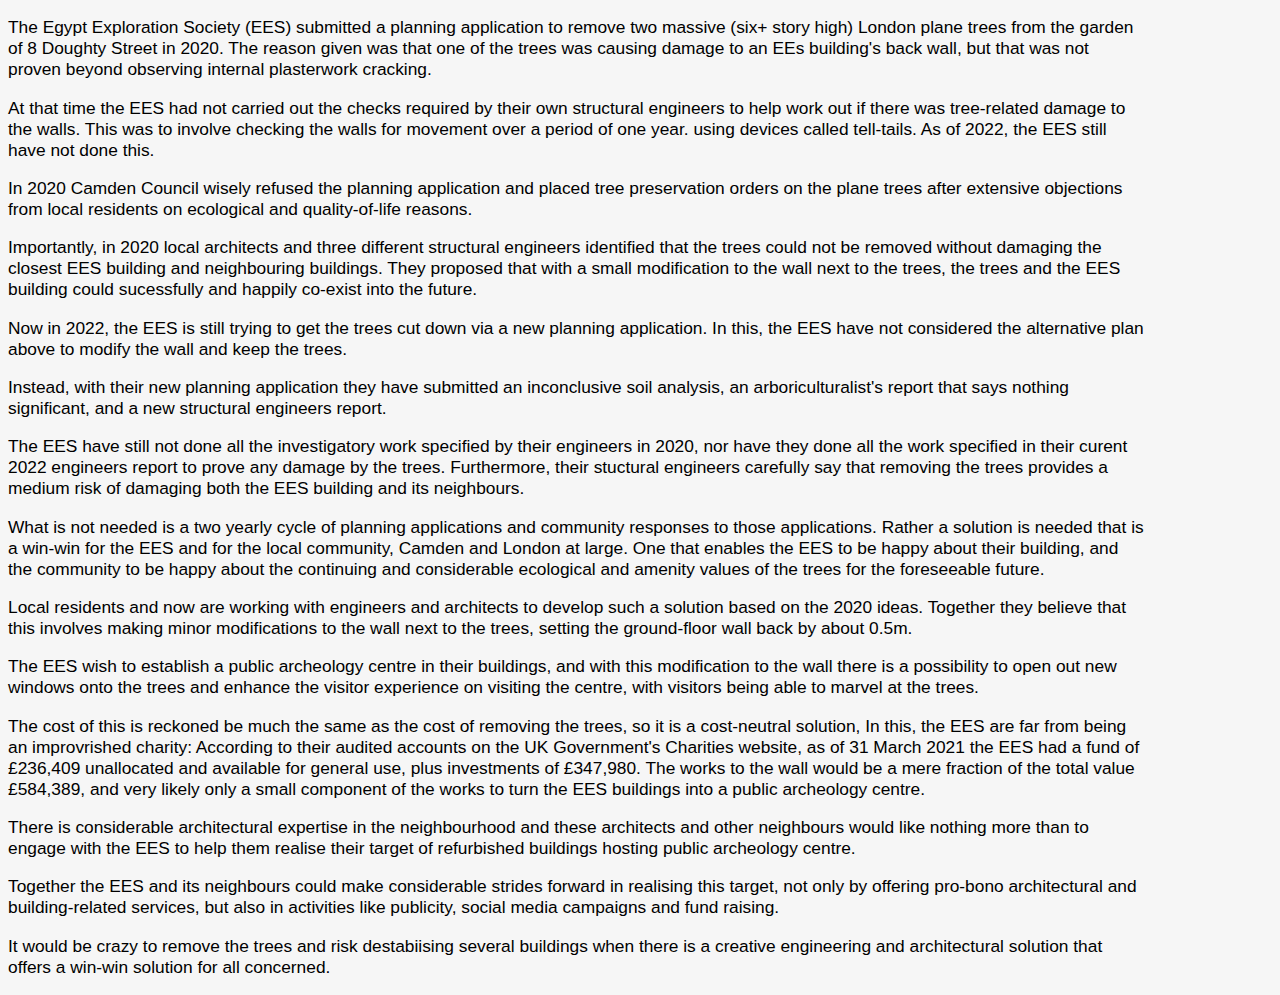
==== background.html @ 0cbb0969 "fix mobile view of petition" ====
<!DOCTYPE html>
<html lang="en">
<head>
    <meta charset="UTF-8">
    <title>Background</title>
</head>
<body style="font-family: Helvetica,  sans-serif; font-size: 13pt; background-color: rgba(192,192,192,0.15);">
<div style="left: 5%; width: 90%;">
    <p>
        The Egypt Exploration Society (EES) submitted a planning application to remove two massive (six+ story high) London plane trees from the garden
        of 8 Doughty Street in 2020. The reason given was that one of the trees was
        causing damage to an EEs building's back wall, but that was not proven beyond observing
        internal plasterwork cracking.</p>
    <p>At that time the EES had not carried out the checks
        required by their own structural engineers to help work out if there was tree-related
        damage to the walls. This was to involve checking the walls for movement over a period of one year.
        using devices called tell-tails. As of 2022, the EES still have not done this.
    </p>
    <p>In 2020 Camden Council wisely refused the planning application and placed tree preservation
        orders on the plane trees after extensive objections from local residents on ecological
    and quality-of-life reasons.</p>
    <p>Importantly, in 2020 local architects and three different structural engineers identified that the
    trees could not be removed without damaging the closest EES building and neighbouring buildings. They
    proposed that with a small modification to the wall next to the trees, the trees and the EES building
    could sucessfully and happily co-exist into the future.</p>
    <p>Now in 2022, the EES is still trying to get the trees cut down via a new planning application.
        In this, the EES have not considered
    the alternative plan above to modify the wall and keep the trees. </p>
    <p> Instead, with their new planning application they have submitted an inconclusive soil analysis, an arboriculturalist's
         report that says nothing significant, and a new
    structural engineers report.</p>
    <p>The EES have still not done all the investigatory work specified by their engineers in 2020,
    nor have they done all the work specified in their curent 2022 engineers report
        to prove any damage by the trees. Furthermore,
    their stuctural engineers  carefully  say that removing the trees provides a medium risk of
    damaging both the EES building and its neighbours.</p>
    <p>What is not needed is a two yearly cycle of planning applications and community responses to those applications.
        Rather a solution  is needed that is a win-win for the EES and for the local community,
        Camden and London at large. One that enables the EES to be happy about their building,
    and the community to be happy about the continuing and considerable ecological and amenity values of the trees
    for the foreseeable future.</p>
    <p>Local residents and now are working with engineers and architects
    to develop such a solution based on the 2020 ideas. Together they believe that this involves making
    minor modifications to the wall next to the trees, setting the ground-floor wall
    back by about 0.5m. </p>
    <p>The EES wish to establish a public archeology centre in their buildings, and with
        this modification to the wall there is a possibility to open out new windows onto the
        trees and enhance the visitor experience on visiting the centre,
        with visitors being able to marvel at the trees. </p>
    <p> The cost of this is reckoned be much the same as the cost of removing the trees, so it is
        a cost-neutral solution, In this, the EES are far from being an
        improvrished charity: According to their audited accounts on the UK Government's
        Charities website, as of 31 March 2021 the EES had a fund of £236,409 unallocated
        and available for general use, plus investments of £347,980. The works to the wall would be a mere fraction
        of the total value £584,389,
        and very likely only a small component of the works to turn the EES buildings into
        a public archeology centre. </p>
    <p> There is considerable architectural expertise in the neighbourhood and
        these architects and other neighbours would like nothing more than to engage
        with the EES to help them realise their target of refurbished buildings hosting
        public archeology centre. </p>
    <p>Together the EES and its neighbours  could make considerable strides forward in realising
        this target, not only by offering pro-bono architectural and building-related services,
        but also in activities like publicity, social media campaigns and fund raising.
        </p>
    <p>It would be crazy to remove the trees and risk destabiising several buildings
        when there is a creative engineering and architectural solution that
        offers a win-win solution for all concerned.</p>

</div>
</body>
</html>
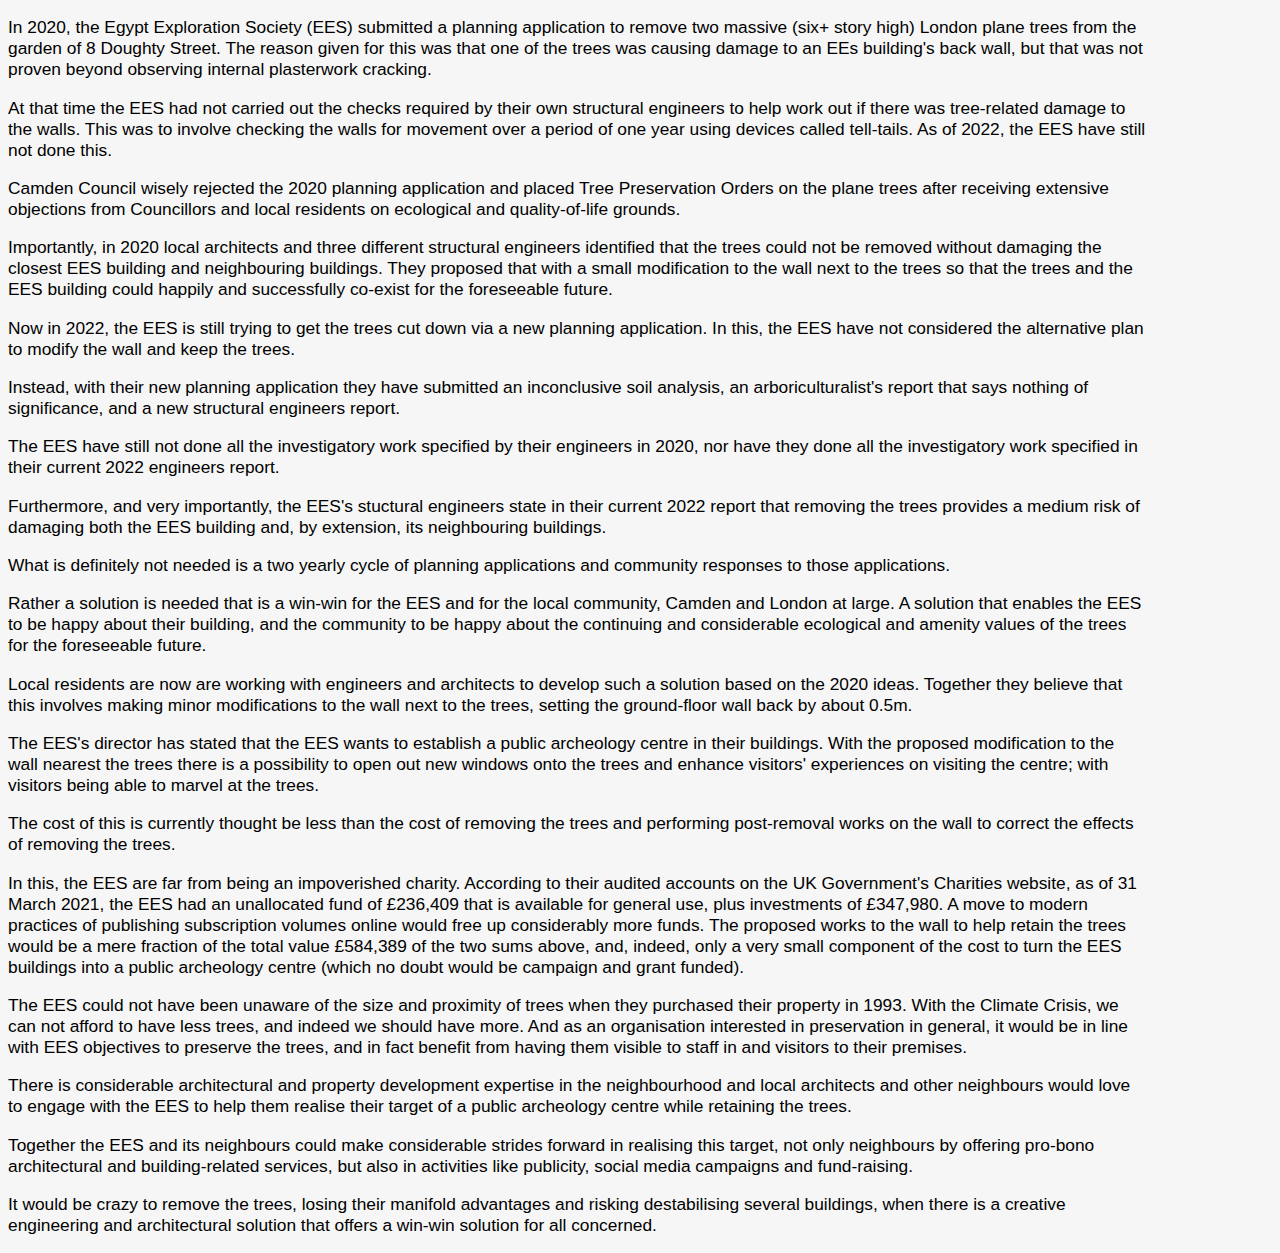
==== commit 716ca029: "background page" ====
--- a/background.html
+++ b/background.html
@@ -7,63 +7,77 @@
 <body style="font-family: Helvetica,  sans-serif; font-size: 13pt; background-color: rgba(192,192,192,0.15);">
 <div style="left: 5%; width: 90%;">
     <p>
-        The Egypt Exploration Society (EES) submitted a planning application to remove two massive (six+ story high) London plane trees from the garden
-        of 8 Doughty Street in 2020. The reason given was that one of the trees was
+        In 2020, the Egypt Exploration Society (EES) submitted a planning application to remove
+        two massive (six+ story high) London plane trees from the garden
+        of 8 Doughty Street. The reason given for this was that one of the trees was
         causing damage to an EEs building's back wall, but that was not proven beyond observing
         internal plasterwork cracking.</p>
     <p>At that time the EES had not carried out the checks
         required by their own structural engineers to help work out if there was tree-related
-        damage to the walls. This was to involve checking the walls for movement over a period of one year.
-        using devices called tell-tails. As of 2022, the EES still have not done this.
+        damage to the walls. This was to involve checking the walls for movement over a period of one year
+        using devices called tell-tails. As of 2022, the EES have still not done this.
     </p>
-    <p>In 2020 Camden Council wisely refused the planning application and placed tree preservation
-        orders on the plane trees after extensive objections from local residents on ecological
-    and quality-of-life reasons.</p>
+    <p>Camden Council wisely rejected the 2020 planning application and placed Tree Preservation
+        Orders on the plane trees after receiving extensive objections from Councillors and local residents on ecological
+    and quality-of-life grounds.</p>
     <p>Importantly, in 2020 local architects and three different structural engineers identified that the
     trees could not be removed without damaging the closest EES building and neighbouring buildings. They
-    proposed that with a small modification to the wall next to the trees, the trees and the EES building
-    could sucessfully and happily co-exist into the future.</p>
+    proposed that with a small modification to the wall next to the trees so that the trees and the EES building
+    could happily and successfully co-exist for the foreseeable future.</p>
     <p>Now in 2022, the EES is still trying to get the trees cut down via a new planning application.
         In this, the EES have not considered
-    the alternative plan above to modify the wall and keep the trees. </p>
+    the alternative plan  to modify the wall and keep the trees. </p>
     <p> Instead, with their new planning application they have submitted an inconclusive soil analysis, an arboriculturalist's
-         report that says nothing significant, and a new
+         report that says nothing of significance, and a new
     structural engineers report.</p>
     <p>The EES have still not done all the investigatory work specified by their engineers in 2020,
-    nor have they done all the work specified in their curent 2022 engineers report
-        to prove any damage by the trees. Furthermore,
-    their stuctural engineers  carefully  say that removing the trees provides a medium risk of
-    damaging both the EES building and its neighbours.</p>
-    <p>What is not needed is a two yearly cycle of planning applications and community responses to those applications.
-        Rather a solution  is needed that is a win-win for the EES and for the local community,
-        Camden and London at large. One that enables the EES to be happy about their building,
+    nor have they done all the investigatory work specified in their current 2022 engineers report.</p>
+    <p>Furthermore, and very importantly,
+    the EES's stuctural engineers state in their current 2022 report that removing the trees provides a medium risk of
+    damaging both the EES building and, by extension, its neighbouring buildings.</p>
+    <p>What is definitely not needed is a two yearly cycle of planning applications and community responses to those
+        applications.</p>
+    <p>Rather a solution  is needed that is a win-win for the EES and for the local community,
+        Camden and London at large. A solution that enables the EES to be happy about their building,
     and the community to be happy about the continuing and considerable ecological and amenity values of the trees
     for the foreseeable future.</p>
-    <p>Local residents and now are working with engineers and architects
+    <p>Local residents are now are working with engineers and architects
     to develop such a solution based on the 2020 ideas. Together they believe that this involves making
     minor modifications to the wall next to the trees, setting the ground-floor wall
     back by about 0.5m. </p>
-    <p>The EES wish to establish a public archeology centre in their buildings, and with
-        this modification to the wall there is a possibility to open out new windows onto the
-        trees and enhance the visitor experience on visiting the centre,
+    <p>The EES's director has stated that the EES wants to establish a public archeology centre in their buildings.
+        With the proposed
+         modification to the wall nearest the trees there is a possibility to open out new windows onto the
+        trees and enhance visitors' experiences on visiting the centre;
         with visitors being able to marvel at the trees. </p>
-    <p> The cost of this is reckoned be much the same as the cost of removing the trees, so it is
-        a cost-neutral solution, In this, the EES are far from being an
-        improvrished charity: According to their audited accounts on the UK Government's
-        Charities website, as of 31 March 2021 the EES had a fund of £236,409 unallocated
-        and available for general use, plus investments of £347,980. The works to the wall would be a mere fraction
-        of the total value £584,389,
-        and very likely only a small component of the works to turn the EES buildings into
-        a public archeology centre. </p>
-    <p> There is considerable architectural expertise in the neighbourhood and
-        these architects and other neighbours would like nothing more than to engage
-        with the EES to help them realise their target of refurbished buildings hosting
-        public archeology centre. </p>
+    <p> The cost of this is currently thought be less than the cost of removing the trees and performing post-removal works
+        on the wall to correct the effects of removing the trees. </p>
+    <p>In this, the EES are far from being an
+        impoverished charity. According to their audited accounts on the UK Government's
+        Charities website, as of 31 March 2021, the EES had an unallocated fund of £236,409
+        that is available for general use, plus investments of £347,980. A move to modern practices of publishing
+        subscription volumes online would free up considerably more funds.
+        The proposed works to the wall to help retain the trees would be a mere fraction
+        of the total value £584,389 of the two sums above,
+        and, indeed, only a very small component of the cost to turn the EES buildings into
+        a public archeology centre (which no doubt would be campaign and grant funded).</p>
+    <p> The EES could not have been unaware of the size and proximity of trees when they purchased their
+        property in 1993. With the Climate Crisis, we can not afford to have less trees, and indeed we
+        should have more. And as an organisation interested in preservation in general,
+        it would be in line with EES objectives to preserve the trees, and in fact benefit
+        from having them visible to staff in and visitors to their premises.
+    </p>
+    <p></p>
+    <p> There is considerable architectural and property development expertise in the neighbourhood and
+        local architects and other neighbours would love to engage
+        with the EES to help them realise their target of a
+        public archeology centre while retaining the trees. </p>
     <p>Together the EES and its neighbours  could make considerable strides forward in realising
-        this target, not only by offering pro-bono architectural and building-related services,
-        but also in activities like publicity, social media campaigns and fund raising.
+        this target, not only neighbours by offering pro-bono architectural and building-related services,
+        but also in activities like publicity, social media campaigns and fund-raising.
         </p>
-    <p>It would be crazy to remove the trees and risk destabiising several buildings
+    <p>It would be crazy to remove the trees,
+        losing their manifold advantages and risking destabilising several buildings,
         when there is a creative engineering and architectural solution that
         offers a win-win solution for all concerned.</p>
 
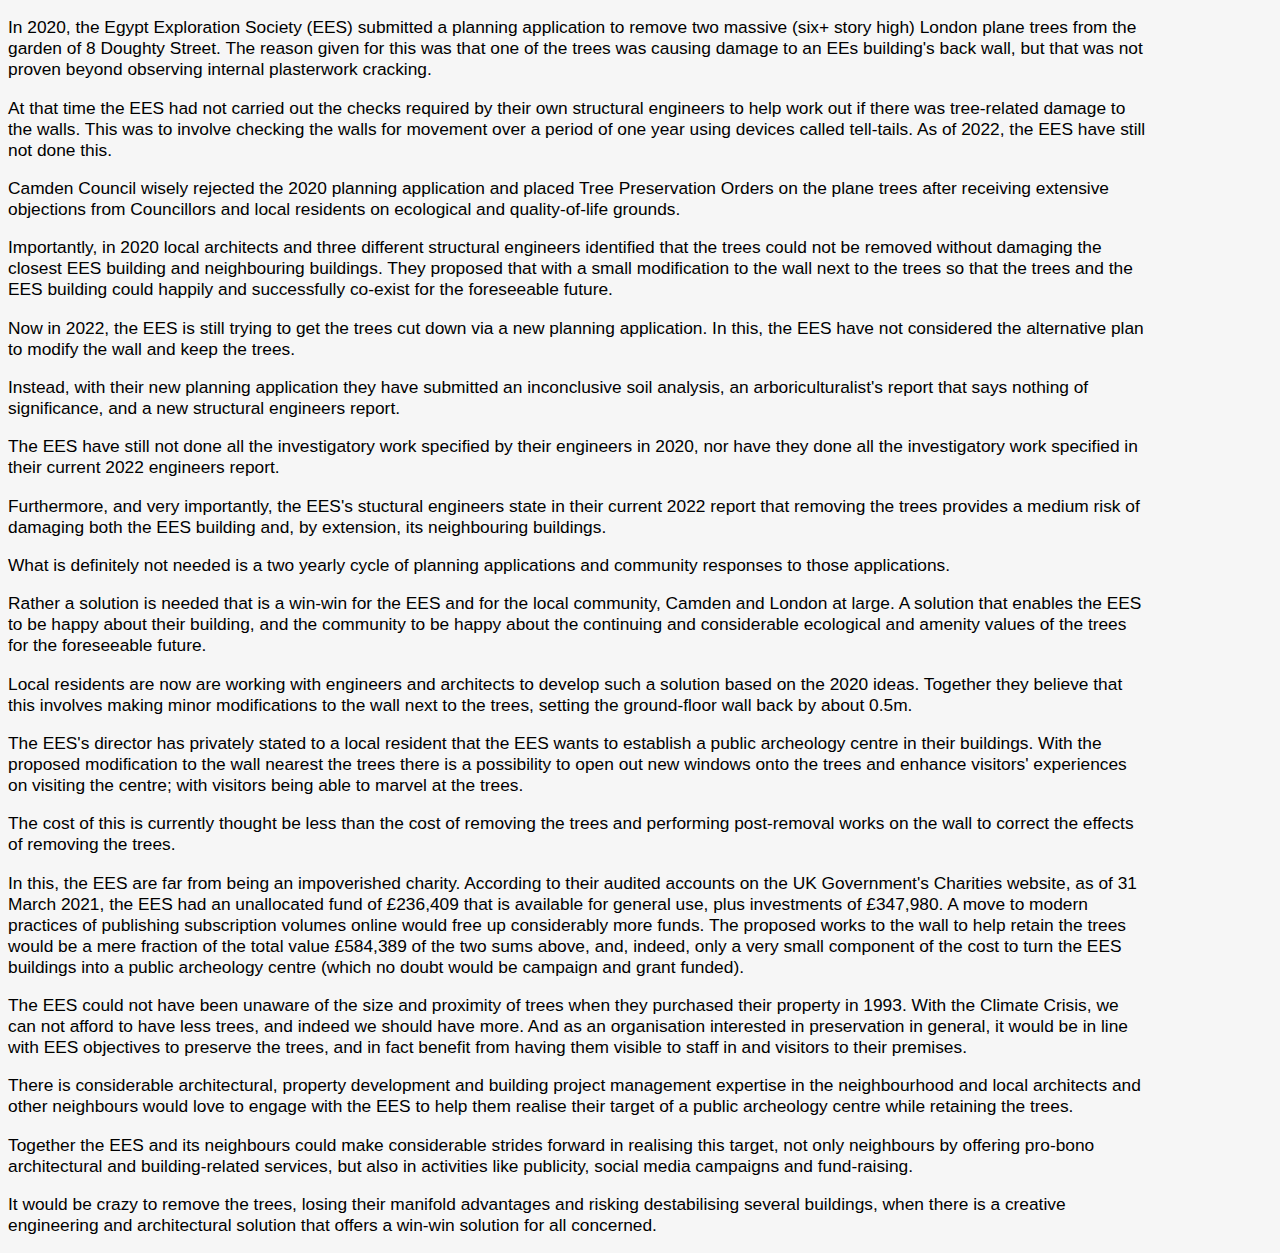
==== commit 8e5bb0ac: "background page" ====
--- a/background.html
+++ b/background.html
@@ -45,7 +45,7 @@
     to develop such a solution based on the 2020 ideas. Together they believe that this involves making
     minor modifications to the wall next to the trees, setting the ground-floor wall
     back by about 0.5m. </p>
-    <p>The EES's director has stated that the EES wants to establish a public archeology centre in their buildings.
+    <p>The EES's director has privately stated to a local resident that the EES wants to establish a public archeology centre in their buildings.
         With the proposed
          modification to the wall nearest the trees there is a possibility to open out new windows onto the
         trees and enhance visitors' experiences on visiting the centre;
@@ -67,8 +67,8 @@
         it would be in line with EES objectives to preserve the trees, and in fact benefit
         from having them visible to staff in and visitors to their premises.
     </p>
-    <p></p>
-    <p> There is considerable architectural and property development expertise in the neighbourhood and
+    <p> There is considerable architectural, property development and building project management
+        expertise in the neighbourhood and
         local architects and other neighbours would love to engage
         with the EES to help them realise their target of a
         public archeology centre while retaining the trees. </p>
